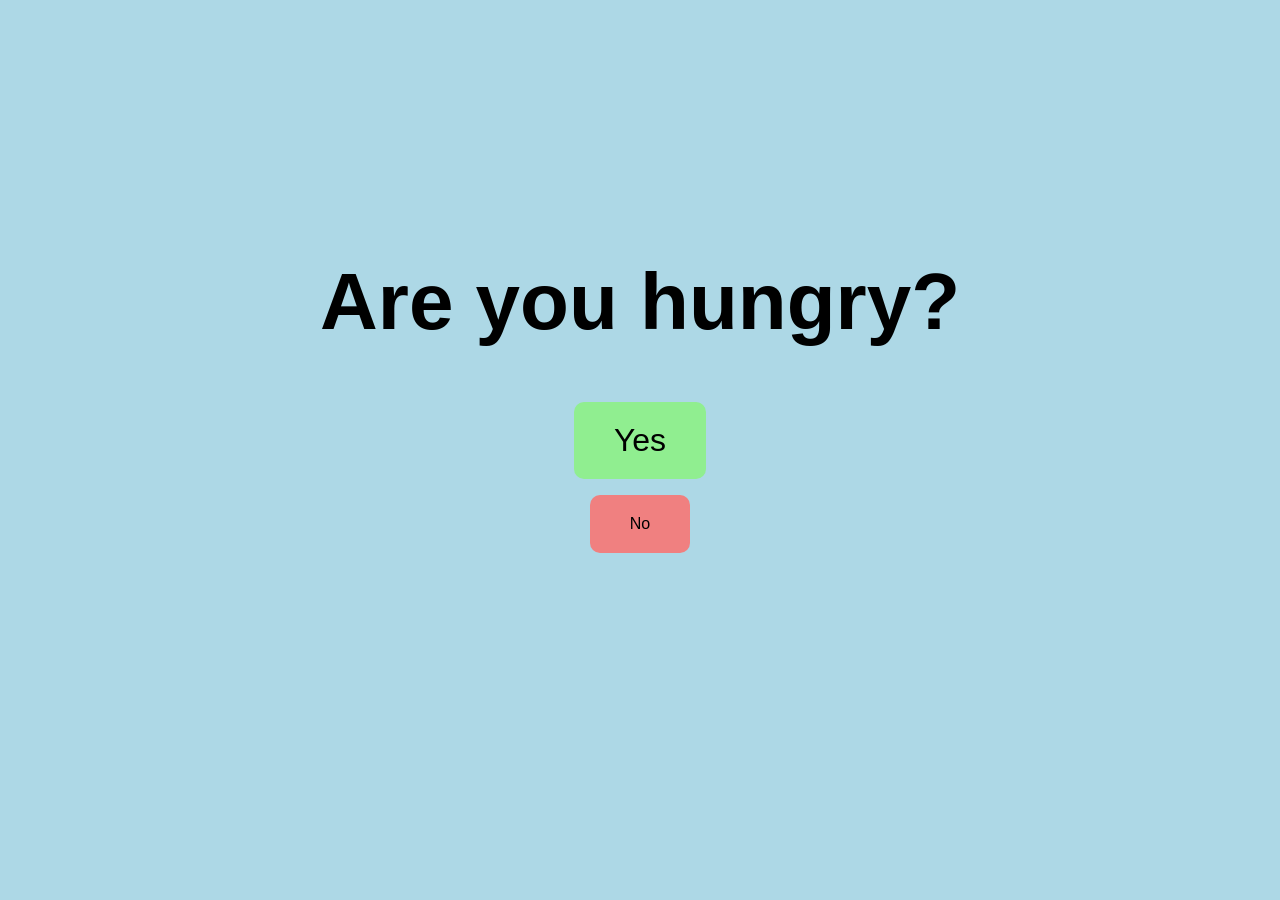
==== index.html @ 31147cba "first commit" ====
<!DOCTYPE html>
<html>
    <head>
        <link href="style.css" rel="stylesheet" type="text/css">
        <title>Flipped Classroom</title>
    </head>
    
    <body>

        <h1>Are you hungry?</h1>

        <div class="button">
            <a href="yes.html">Yes</a>
            <a href="no.html">No</a>
        </div>

    </body>
</html>
---- style.css ----
body {
    background-color: lightblue;
    font-family: Arial, sans-serif;
}

h1 {
    text-align: center;
    margin-top: 16rem;
    font-size: 5rem;
}

.text {
    text-align: center;
    margin-top: 10rem;
    font-size: 5rem;
}

.food {
    display: block;
    margin: auto;
    width: 50rem;
}

.arrow {
    display: block;
    width: 10rem;
}

.button {
    display: flex;
    flex-direction: column;
    align-items: center;
    gap: 1rem;
}

.button a {
    color: black;
    padding: 20px 40px;
    border-radius: 10px;
    text-decoration: none;
}

.button a:first-child {
    background-color: lightgreen;
    font-size: 2rem;
}

.button a:last-child {
    background-color: lightcoral;
    font-size: 1rem;
}
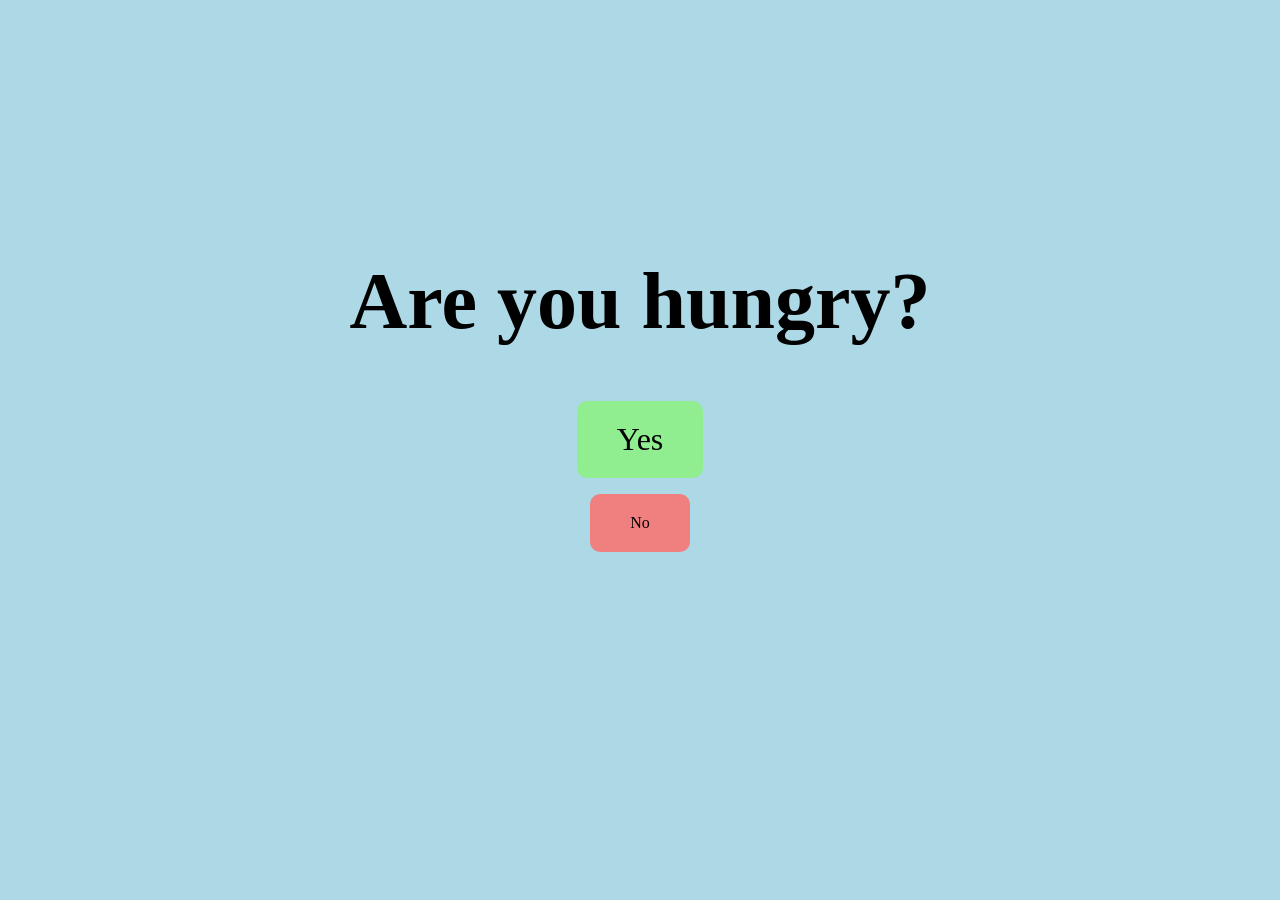
==== commit a4faa481: "Added comments for Flipped Classroom" ====
--- a/index.html
+++ b/index.html
@@ -1,18 +1,32 @@
 <!DOCTYPE html>
+<!-- this is the DOCTYPE declaration and is needed to define the HTML version -->
 <html>
+    <!-- container for metadata (information about the webpage that is not displayed) -->
     <head>
+        <!-- sets the page title shown in the browser tab -->
+        <title>Flipped Classroom</title>
+        <!-- 
+        link is used to link external resources to the current document
+        href is used to specify the URL of the linked resource
+        rel is used to specify the relationship between the current document and the linked resource
+        type is used to specify the media type of the linked resource
+        -->
         <link href="style.css" rel="stylesheet" type="text/css">
-        <title>Flipped Classroom</title>
     </head>
-    
+    <!-- contains all the contents of an html document, everything that is displayed on the webpage -->
     <body>
-
+        <!-- Heading 1, also have h2 - h6 -->
         <h1>Are you hungry?</h1>
-
-        <div class="button">
-            <a href="yes.html">Yes</a>
-            <a href="no.html">No</a>
+        <!-- 
+        container for flow content, has no effect on the content or layout until styled with CSS 
+        classes are reusable and can be applied to multiple elements, while ids are unique and should only be used for one element on a page
+        -->
+        <div id="button">
+            <!-- creates a hyperlink to web pages, files, locations, etc -->
+            <a href="yes.html" id="yes">Yes</a>
+            <a href="no.html" id="no">No</a>
         </div>
 
     </body>
-</html>+</html>
+<!-- angle brackets -->
--- a/style.css
+++ b/style.css
@@ -1,21 +1,45 @@
+/* curly bracket */
 body {
-    background-color: lightblue;
-    font-family: Arial, sans-serif;
-}
+    /* colors can be specified using names, hex values, or RGB values */
+    background-color: lightblue; 
+    font-family: Copperplate, Papyrus, fantasy;
+} 
 
 h1 {
     text-align: center;
+    /* 
+    rem units are a relative way to size elements 1 rem = 16px 
+    em and px are also used for sizing, but rem is more consistent across different screen sizes and user settings
+    1 em = 16px but can be affected by the font size of the parent element, while 1 rem is always based on the root font size
+    */
     margin-top: 16rem;
     font-size: 5rem;
 }
 
+/* 
+selects elements with the specific class name
+.className selects all elements with the class "className"
+*/
 .text {
+    /* 
+    text-align is used to set the horizontal alignment of the text within an element
+    center aligns the text to the center of its container
+    */
     text-align: center;
-    margin-top: 10rem;
+    margin-top: 10px;
     font-size: 5rem;
 }
 
-.food {
+/* 
+selects the element with the specific id name 
+#idName selects the element with the id "idName"
+*/
+#food {
+    /* 
+    display: block; sets the element to display as a block-level element
+    margin: auto; centers the element horizontally within its container
+    width: 50rem; sets the width of the element to 50 rem units
+    */
     display: block;
     margin: auto;
     width: 50rem;
@@ -26,26 +50,41 @@
     width: 10rem;
 }
 
-.button {
+#button {
+    /* 
+    display: flex; sets the element to display as a flex container, allowing for flexible layout of its child elements
+    flex-direction: column; stacks the child elements vertically
+    align-items: center; centers the child elements horizontally within the container
+    gap: 1rem; adds space between the child elements
+    */
     display: flex;
     flex-direction: column;
     align-items: center;
     gap: 1rem;
 }
 
-.button a {
+/* 
+
+*/
+#button a {
     color: black;
+    /* 
+    padding is used to create space around the content of an element
+    20px 40px means 20px of padding on the top and bottom, and 40px on the left and right
+    border-radius is used to create rounded corners on an element, 10px means the corners will have a radius of 10 pixels
+    text-decoration: none; removes the default underline from the links
+    */
     padding: 20px 40px;
     border-radius: 10px;
     text-decoration: none;
 }
 
-.button a:first-child {
+#yes {
     background-color: lightgreen;
     font-size: 2rem;
 }
 
-.button a:last-child {
+#no {
     background-color: lightcoral;
     font-size: 1rem;
 }
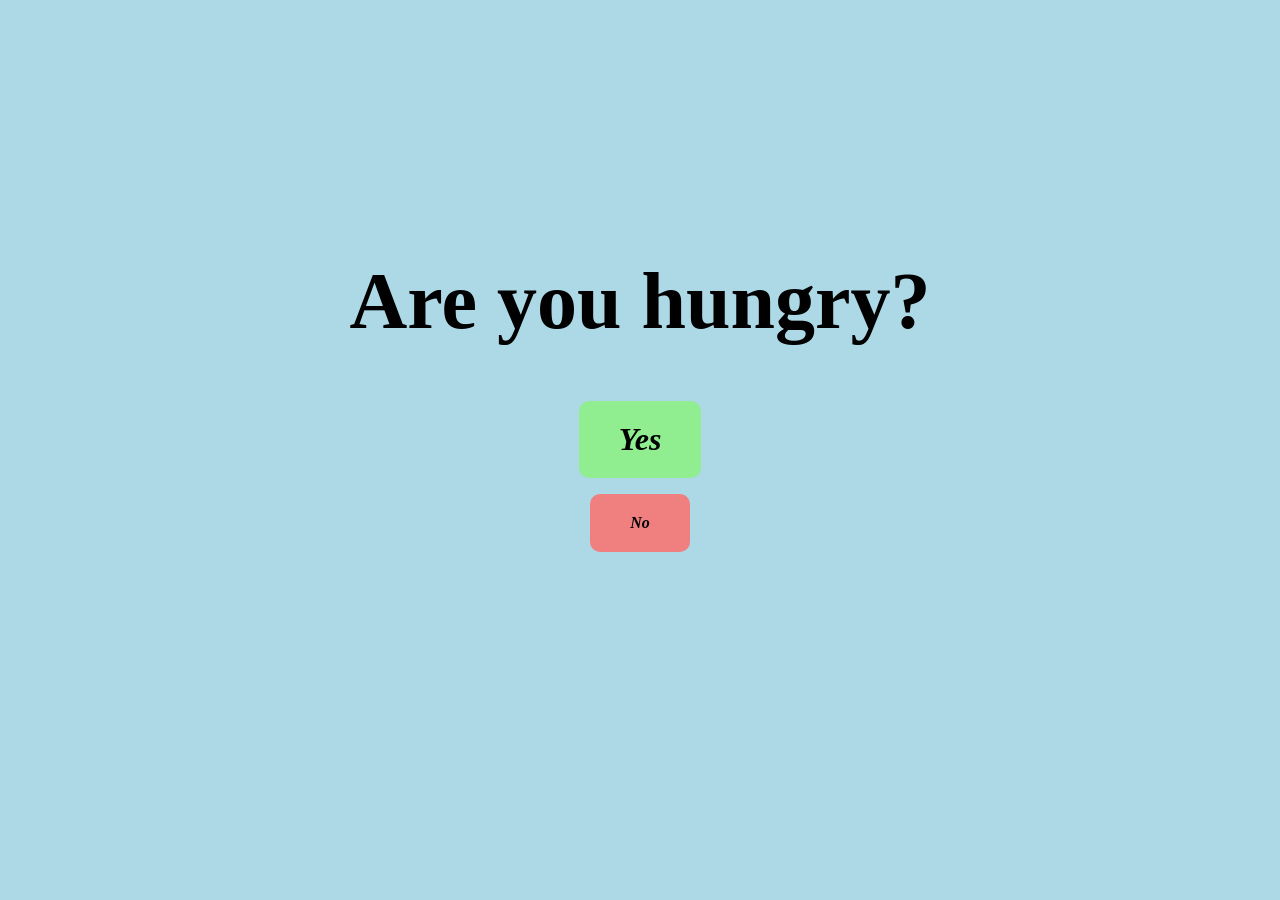
==== commit bf6522ce: "Changed to id" ====
--- a/index.html
+++ b/index.html
@@ -21,7 +21,7 @@
         container for flow content, has no effect on the content or layout until styled with CSS 
         classes are reusable and can be applied to multiple elements, while ids are unique and should only be used for one element on a page
         -->
-        <div id="button">
+        <div class="button">
             <!-- creates a hyperlink to web pages, files, locations, etc -->
             <a href="yes.html" id="yes">Yes</a>
             <a href="no.html" id="no">No</a>
--- a/style.css
+++ b/style.css
@@ -2,7 +2,7 @@
 body {
     /* colors can be specified using names, hex values, or RGB values */
     background-color: lightblue; 
-    font-family: Copperplate, Papyrus, fantasy;
+    font-family: Cambria, Cochin, Georgia, Times, 'Times New Roman', serif;
 } 
 
 h1 {
@@ -21,20 +21,14 @@
 .className selects all elements with the class "className"
 */
 .text {
-    /* 
-    text-align is used to set the horizontal alignment of the text within an element
-    center aligns the text to the center of its container
-    */
-    text-align: center;
     margin-top: 10px;
-    font-size: 5rem;
 }
 
 /* 
 selects the element with the specific id name 
 #idName selects the element with the id "idName"
 */
-#food {
+.food {
     /* 
     display: block; sets the element to display as a block-level element
     margin: auto; centers the element horizontally within its container
@@ -42,15 +36,15 @@
     */
     display: block;
     margin: auto;
-    width: 50rem;
+    height: 50rem;
 }
 
 .arrow {
-    display: block;
     width: 10rem;
+    margin-left: 10px;
 }
 
-#button {
+.button {
     /* 
     display: flex; sets the element to display as a flex container, allowing for flexible layout of its child elements
     flex-direction: column; stacks the child elements vertically
@@ -66,7 +60,7 @@
 /* 
 
 */
-#button a {
+.button a {
     color: black;
     /* 
     padding is used to create space around the content of an element
@@ -77,6 +71,8 @@
     padding: 20px 40px;
     border-radius: 10px;
     text-decoration: none;
+    font-weight: bold;
+    font-style: italic;
 }
 
 #yes {
@@ -86,5 +82,4 @@
 
 #no {
     background-color: lightcoral;
-    font-size: 1rem;
 }
